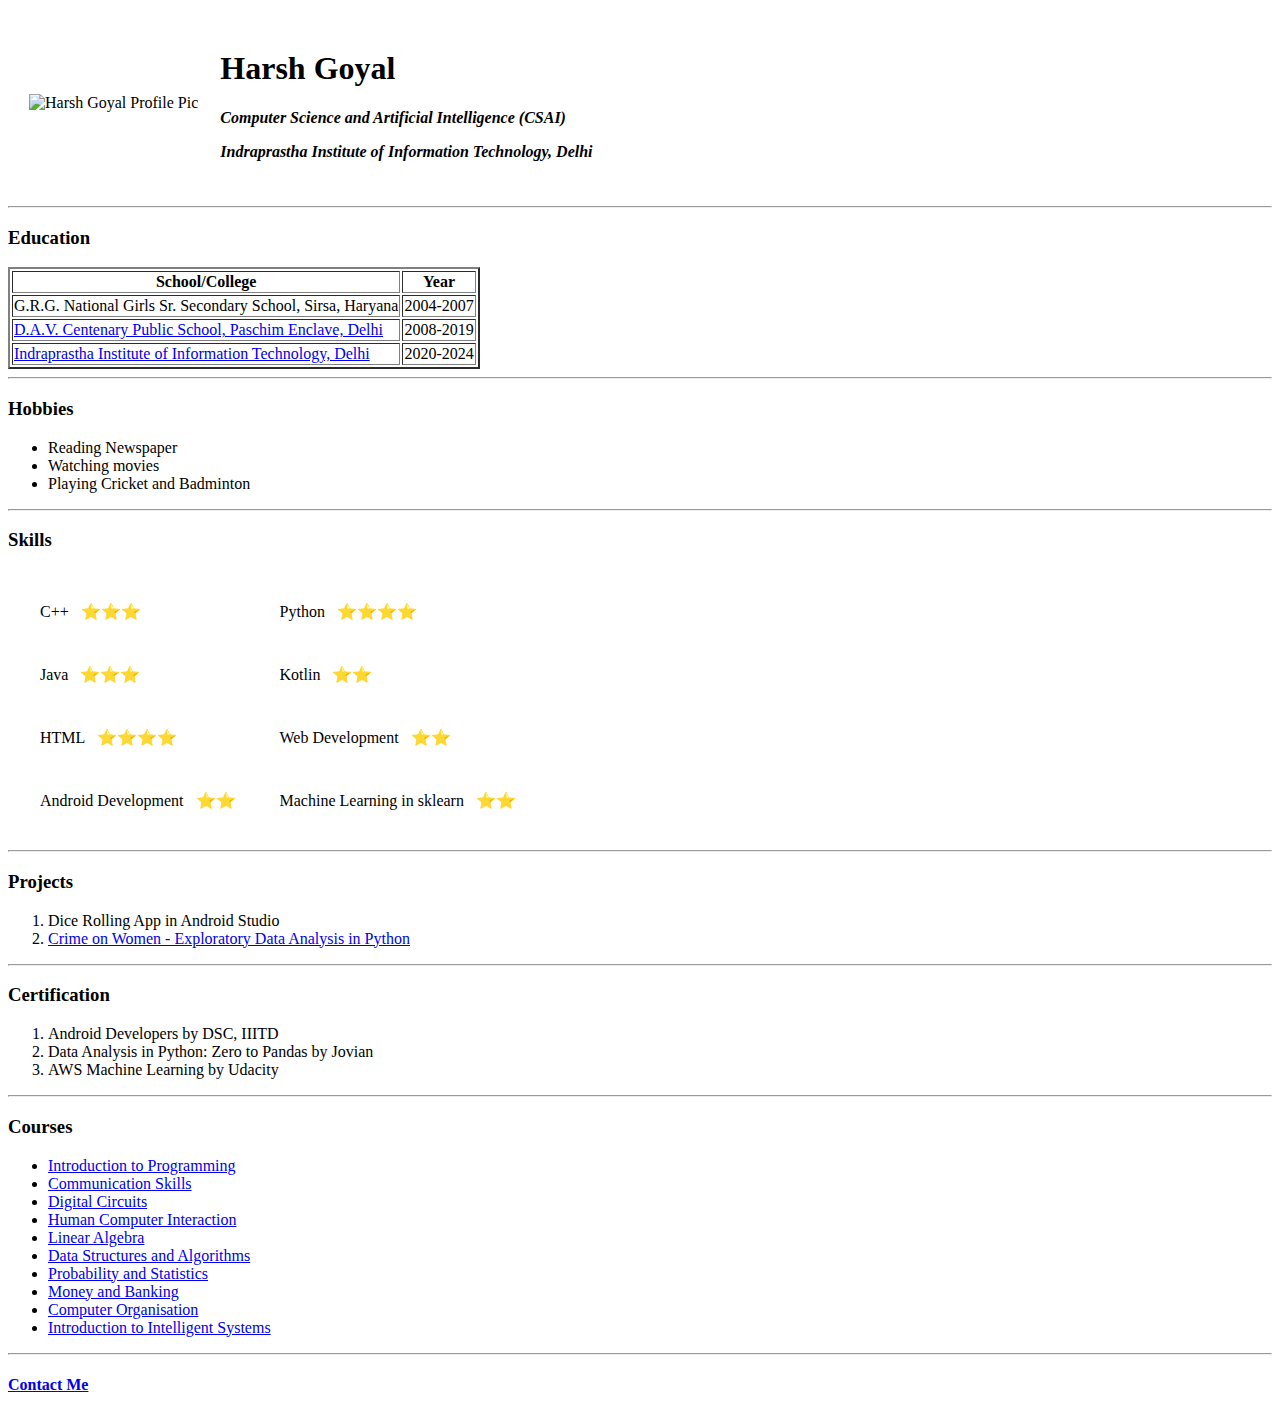
==== index.html @ 5d68520b "Update index.html" ====
<!DOCTYPE html>
<html lang="en">
<head>
    <meta charset="UTF-8">
    <meta http-equiv="X-UA-Compatible" content="IE=edge">
    <meta name="viewport" content="width=device-width, initial-scale=1.0">
    <title>My Personal Website</title>
    <link rel="stylesheet" href="C:\Users\harsh\Desktop\Projects\Web Development\Personal Website\css/styles.css">
</head>
<body style>
    <table cellspacing="20">
        <tr>
            <td><img src="C:\Users\harsh\Desktop\Projects\Web Development\Personal Website\images\IMG_20201212_173019.jpg" width="170" height="170" alt="Harsh Goyal Profile Pic"></td>
            <td>
                <h1> Harsh Goyal</h1>
                <p><strong><i>Computer Science and Artificial Intelligence (CSAI)</i></strong></p>
                <p><strong><i>Indraprastha Institute of Information Technology, Delhi</i></strong></p>
            </td>
        </tr>
    </table>
    <!--<center> -->
    <hr>
    <!--</center> -->
    <h3>Education</h3>
    <table border="2">
        <thead>
            <tr>
                <th>School/College</th>
                <th>Year</th>
            </tr>
        </thead>
        <tbody>
            <tr>
                <td>G.R.G. National Girls Sr. Secondary School, Sirsa, Haryana</td>
                <td>2004-2007</td>
            </tr>
            <tr>
                <td><a href = "http://davschoolpemn.org/">D.A.V. Centenary Public School, Paschim Enclave, Delhi</td>
                <td>2008-2019</td>
            </tr>
            <tr>
                <td><a href = "https://iiitd.ac.in/">Indraprastha Institute of Information Technology, Delhi</td>
                <td>2020-2024</td>
            </tr>
        </tbody>
    </table>
    <hr>
    <h3>Hobbies</h3>
    <ul>
        <li>Reading Newspaper</li>
        <li>Watching movies</li>
        <li>Playing Cricket and Badminton</li>
    </ul>
    <hr>
    <h3>Skills</h3>
        <table cellspacing="20">
            <tr>
                <td>
                    <table cellspacing="10">
                        <tr>
                            <td>C++</td>
                            <td>⭐⭐⭐</td>
                        </tr>
                    </table>
                </td>
                <td>
                    <table cellspacing="10">
                        <tr>
                            <td>Python</td>
                            <td>⭐⭐⭐⭐</td>
                        </tr>
                    </table>
                </td>
            </tr>
            <tr>
                <td>
                    <table cellspacing="10">
                        <tr>
                            <td>Java</td>
                            <td>⭐⭐⭐</td>
                        </tr>
                    </table>
                </td>
                <td>
                    <table cellspacing="10">
                        <tr>
                            <td>Kotlin</td>
                            <td>⭐⭐</td>
                        </tr>
                    </table>
                </td>
            </tr>
            <tr>
                <td>
                    <table cellspacing="10">
                        <tr>
                            <td>HTML</td>
                            <td>⭐⭐⭐⭐</td>
                        </tr>
                    </table>
                </td>
                <td>
                    <table cellspacing="10">
                        <tr>
                            <td>Web Development</td>
                            <td>⭐⭐</td>
                        </tr>
                    </table>
                </td>
            </tr>
            <tr>
                <td>
                    <table cellspacing="10">
                        <tr>
                            <td>Android Development</td>
                            <td>⭐⭐</td>
                        </tr>
                    </table>
                </td>
                <td>
                    <table cellspacing="10">
                        <tr>
                            <td>Machine Learning in sklearn</td>
                            <td>⭐⭐</td>
                        </tr>
                    </table>
                </td>
            </tr>
        </table>
    <hr>
    <h3>Projects</h3>
        <ol>
            <li>Dice Rolling App in Android Studio</li>
            <li><a href = "https://jovian.ai/harsh178goyal/crime-against-women-in-districts-of-india-2001-2014">Crime on Women - Exploratory Data Analysis in Python</a></li>
        </ol>
    <hr>
    <h3>Certification</h3>
        <ol>
            <li>Android Developers by DSC, IIITD</li>
            <li>Data Analysis in Python: Zero to Pandas by Jovian</li>
            <li> AWS Machine Learning by Udacity</li>
        </ol>
    <hr>
    <h3>Courses</h3>
    <ul>
        <li><a href = "http://techtree.iiitd.edu.in/viewDescription/filename?=CSE101">Introduction to Programming</a></li>
        <li><a href = "http://techtree.iiitd.edu.in/viewDescription/filename?=COM101">Communication Skills</a></li>
        <li><a href = "http://techtree.iiitd.edu.in/viewDescription/filename?=ECE111">Digital Circuits</a></li>
        <li><a href = "http://techtree.iiitd.edu.in/viewDescription/filename?=DES204">Human Computer Interaction</a></li>
        <li><a href = "http://techtree.iiitd.edu.in/viewDescription/filename?=MTH100">Linear Algebra</a></li>
        <li><a href = "http://techtree.iiitd.edu.in/viewDescription/filename?=CSE102">Data Structures and Algorithms</a></li>
        <li><a href = "http://techtree.iiitd.edu.in/viewDescription/filename?=MTH201">Probability and Statistics</a></li>
        <li><a href = "http://techtree.iiitd.edu.in/viewDescription/filename?=ECO223">Money and Banking</a></li>
        <li><a href = "http://techtree.iiitd.edu.in/viewDescription/filename?=CSE112">Computer Organisation</a></li>
        <li><a href = "http://techtree.iiitd.edu.in/viewDescription/filename?=CSE140">Introduction to Intelligent Systems</a></li>
    </ul>
    <hr>
    <a href="contact-me.html"><h4>Contact Me</a></h4>
</body>
</html>
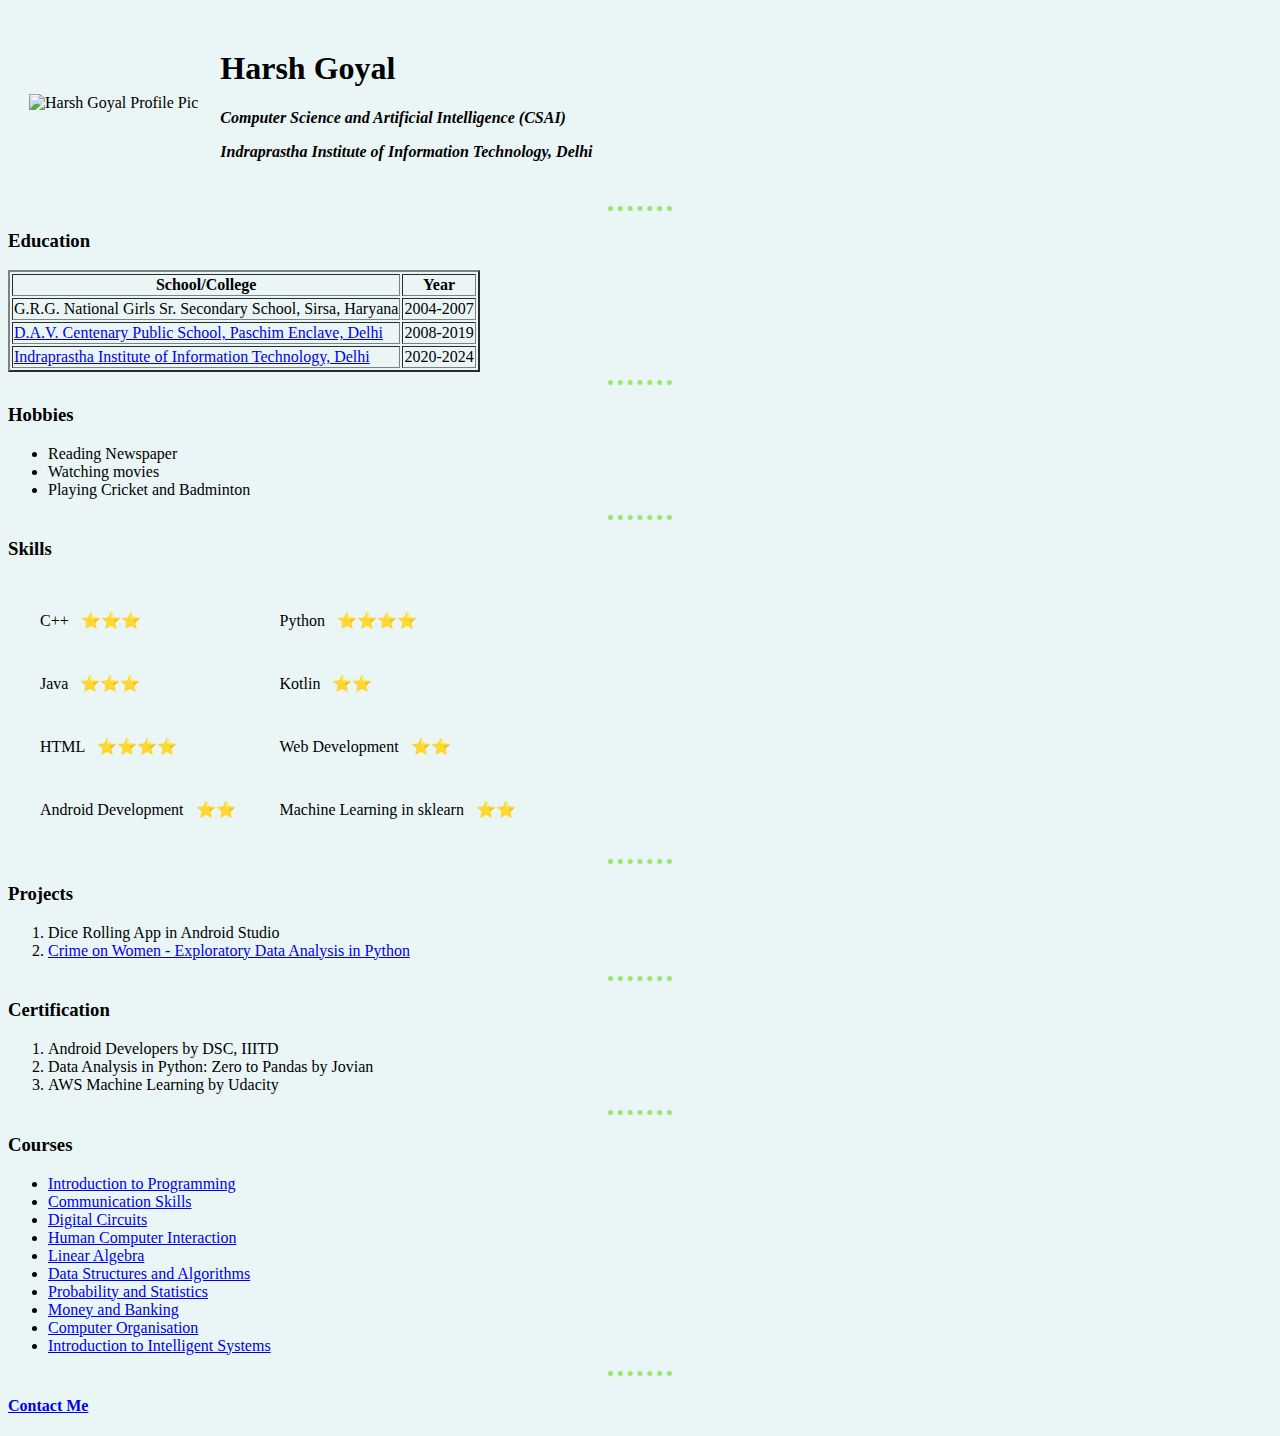
==== commit d24fedb9: "Update index.html" ====
--- a/index.html
+++ b/index.html
@@ -5,7 +5,7 @@
     <meta http-equiv="X-UA-Compatible" content="IE=edge">
     <meta name="viewport" content="width=device-width, initial-scale=1.0">
     <title>My Personal Website</title>
-    <link rel="stylesheet" href="C:\Users\harsh\Desktop\Projects\Web Development\Personal Website\css/styles.css">
+    <link rel="stylesheet" href="css/styles.css">
 </head>
 <body style>
     <table cellspacing="20">
--- a/css/styles.css
+++ b/css/styles.css
@@ -0,0 +1,11 @@
+body {
+    background-color: #EAF6F6;
+}
+
+hr {
+    border-style: none;
+    border-top-style: dotted;
+    border-color: #9AE66E;
+    border-width: 5px;
+    width: 5%;
+}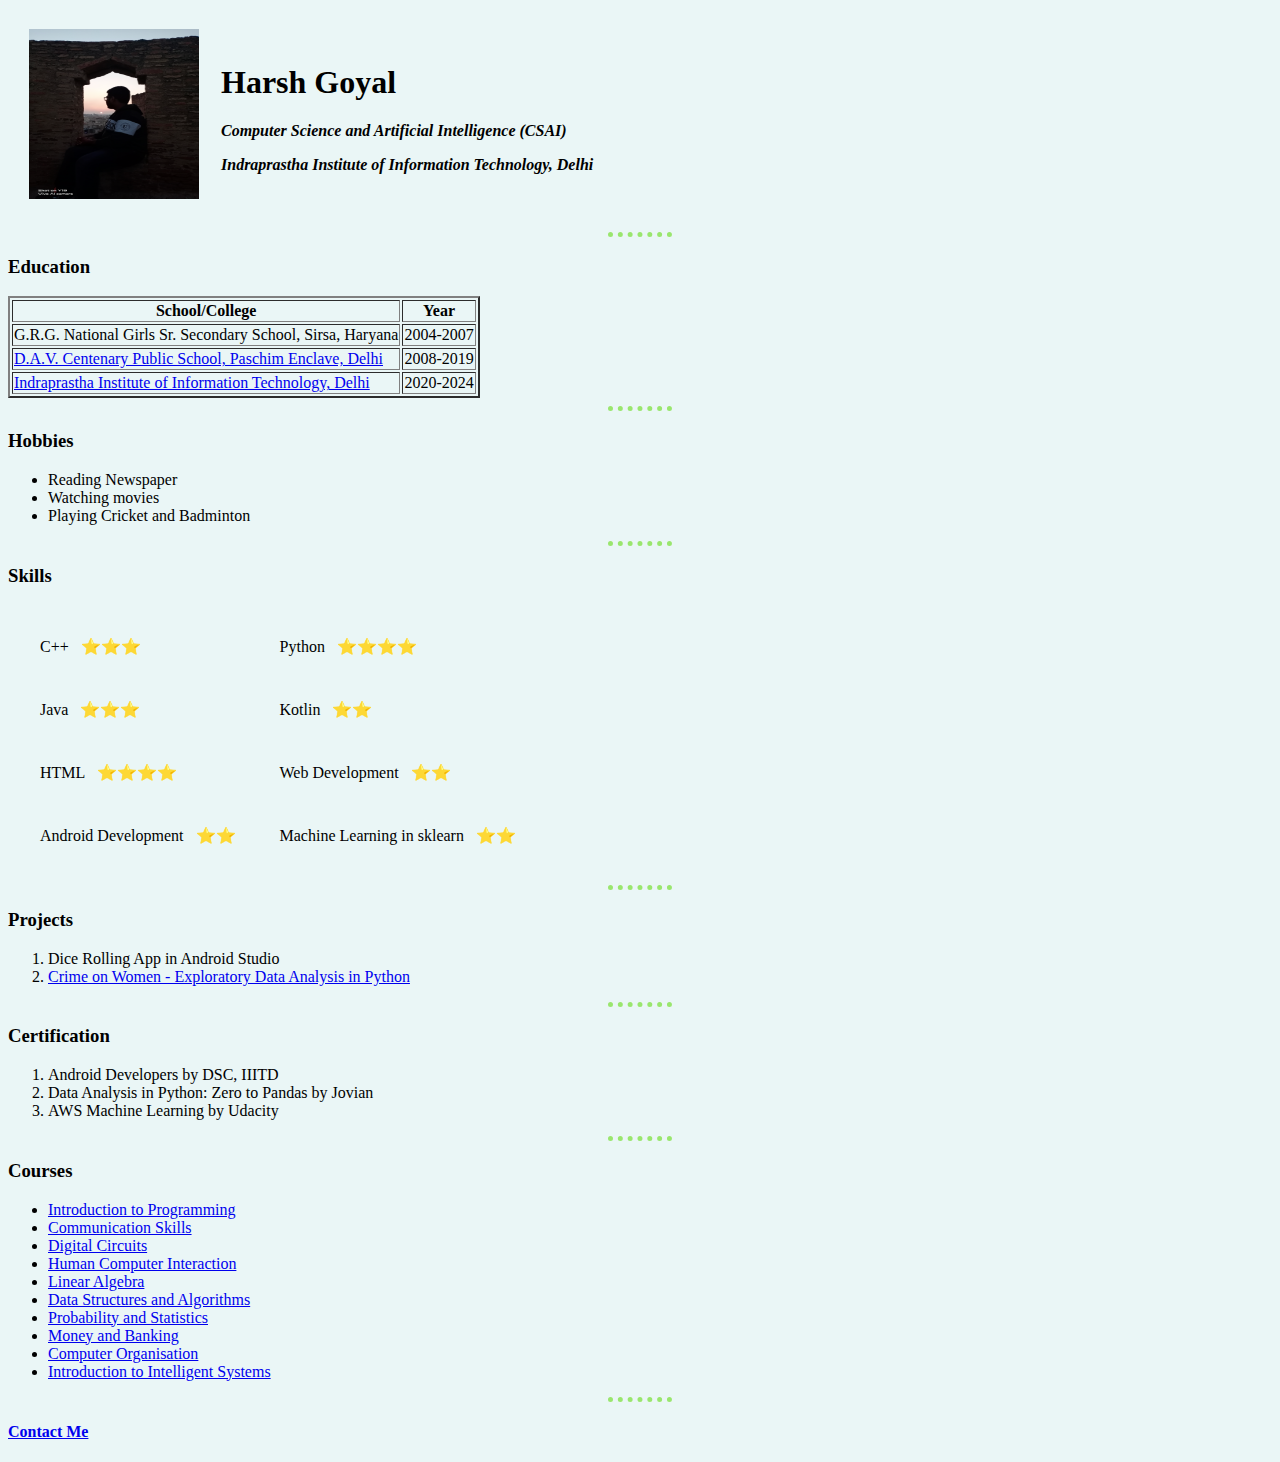
==== commit 7cee7051: "Update index.html" ====
--- a/index.html
+++ b/index.html
@@ -10,7 +10,7 @@
 <body style>
     <table cellspacing="20">
         <tr>
-            <td><img src="C:\Users\harsh\Desktop\Projects\Web Development\Personal Website\images\IMG_20201212_173019.jpg" width="170" height="170" alt="Harsh Goyal Profile Pic"></td>
+            <td><img src="images/harsh goyal.jpg" width="170" height="170" alt="Harsh Goyal Profile Pic"></td>
             <td>
                 <h1> Harsh Goyal</h1>
                 <p><strong><i>Computer Science and Artificial Intelligence (CSAI)</i></strong></p>
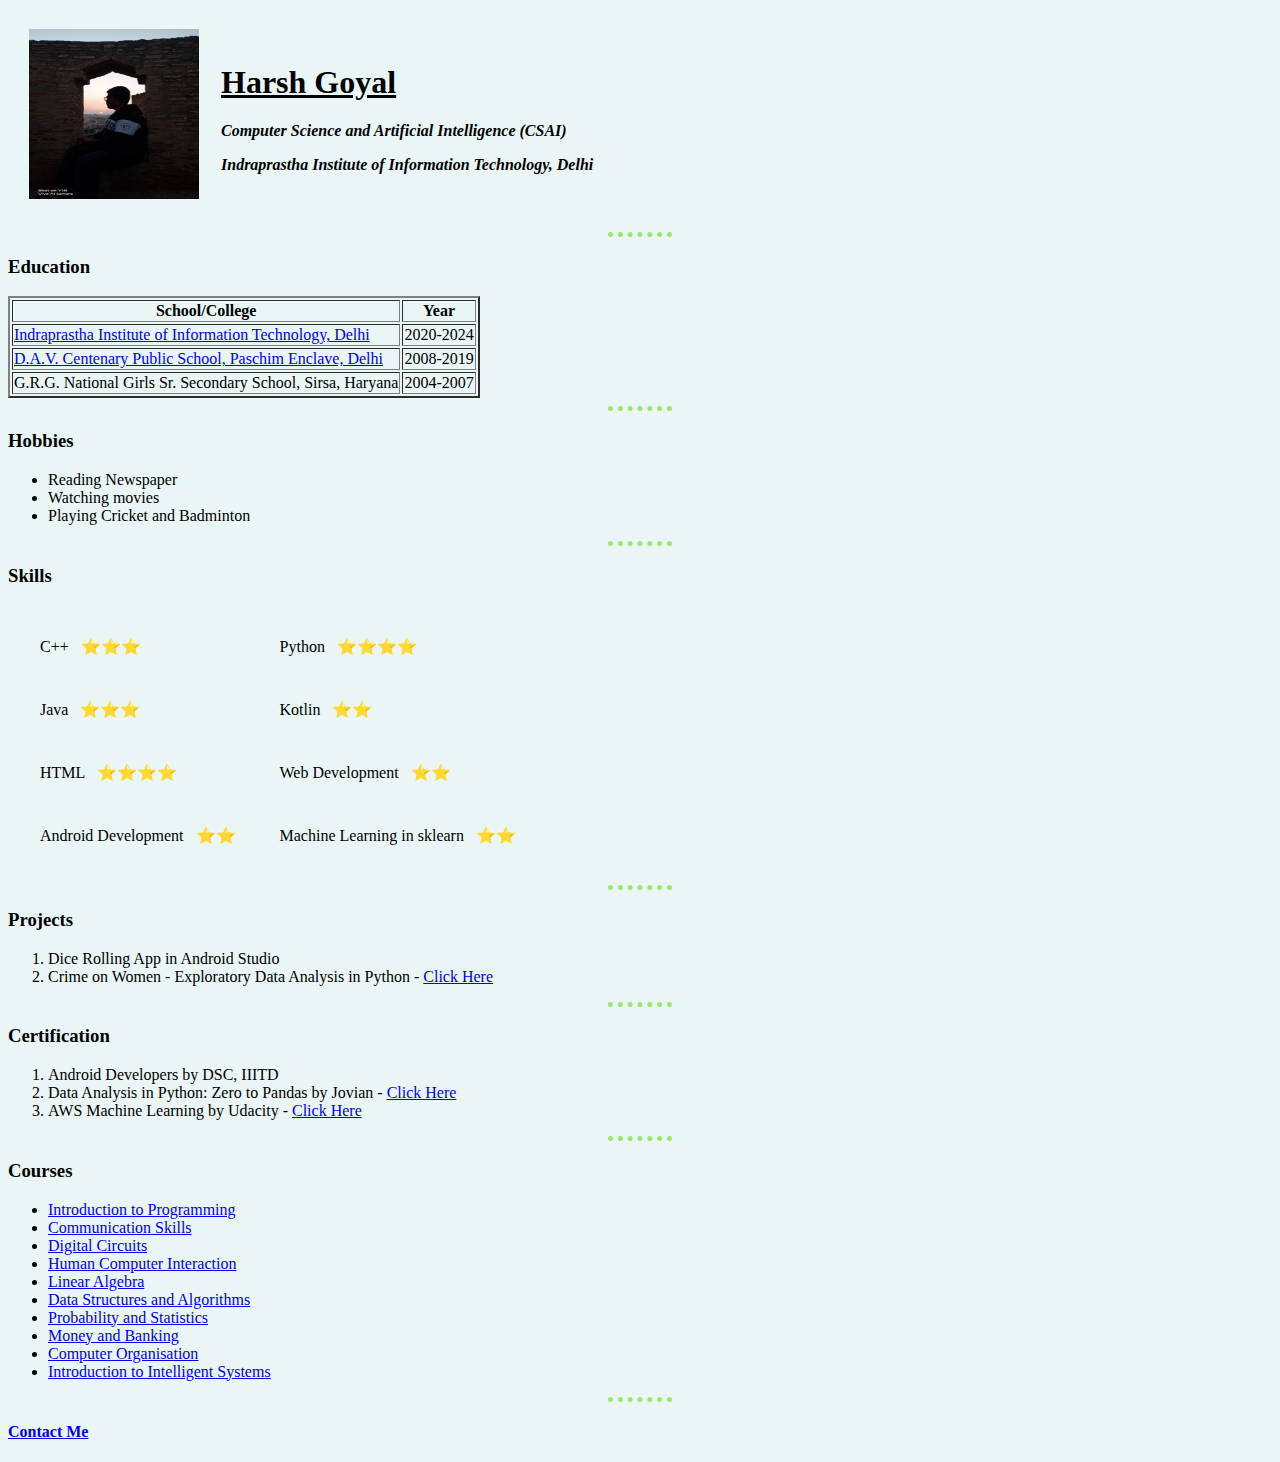
==== commit 0456cee7: "Update index.html" ====
--- a/index.html
+++ b/index.html
@@ -10,9 +10,9 @@
 <body style>
     <table cellspacing="20">
         <tr>
-            <td><img src="images/harsh goyal.jpg" width="170" height="170" alt="Harsh Goyal Profile Pic"></td>
+            <td><img src="images/harsh_goyal.jpg" width="170" height="170" alt="Harsh Goyal Profile Pic"></td>
             <td>
-                <h1> Harsh Goyal</h1>
+                <h1> <u>Harsh Goyal</u></h1>
                 <p><strong><i>Computer Science and Artificial Intelligence (CSAI)</i></strong></p>
                 <p><strong><i>Indraprastha Institute of Information Technology, Delhi</i></strong></p>
             </td>
@@ -31,16 +31,16 @@
         </thead>
         <tbody>
             <tr>
-                <td>G.R.G. National Girls Sr. Secondary School, Sirsa, Haryana</td>
-                <td>2004-2007</td>
+                <td><a href = "https://iiitd.ac.in/">Indraprastha Institute of Information Technology, Delhi</td>
+                <td>2020-2024</td>
             </tr>
             <tr>
                 <td><a href = "http://davschoolpemn.org/">D.A.V. Centenary Public School, Paschim Enclave, Delhi</td>
                 <td>2008-2019</td>
             </tr>
             <tr>
-                <td><a href = "https://iiitd.ac.in/">Indraprastha Institute of Information Technology, Delhi</td>
-                <td>2020-2024</td>
+                <td>G.R.G. National Girls Sr. Secondary School, Sirsa, Haryana</td>
+                <td>2004-2007</td>
             </tr>
         </tbody>
     </table>
@@ -131,14 +131,14 @@
     <h3>Projects</h3>
         <ol>
             <li>Dice Rolling App in Android Studio</li>
-            <li><a href = "https://jovian.ai/harsh178goyal/crime-against-women-in-districts-of-india-2001-2014">Crime on Women - Exploratory Data Analysis in Python</a></li>
+            <li>Crime on Women - Exploratory Data Analysis in Python - <a href = "https://jovian.ai/harsh178goyal/crime-against-women-in-districts-of-india-2001-2014">Click Here</a></li>
         </ol>
     <hr>
     <h3>Certification</h3>
         <ol>
             <li>Android Developers by DSC, IIITD</li>
-            <li>Data Analysis in Python: Zero to Pandas by Jovian</li>
-            <li> AWS Machine Learning by Udacity</li>
+            <li>Data Analysis in Python: Zero to Pandas by Jovian - <a href = "https://jovian.ai/certificate/MFQTIOJRG4">Click Here</a></li>
+            <li> AWS Machine Learning by Udacity - <a href = "https://confirm.udacity.com/7TDCKAVT">Click Here</a></li>
         </ol>
     <hr>
     <h3>Courses</h3>
